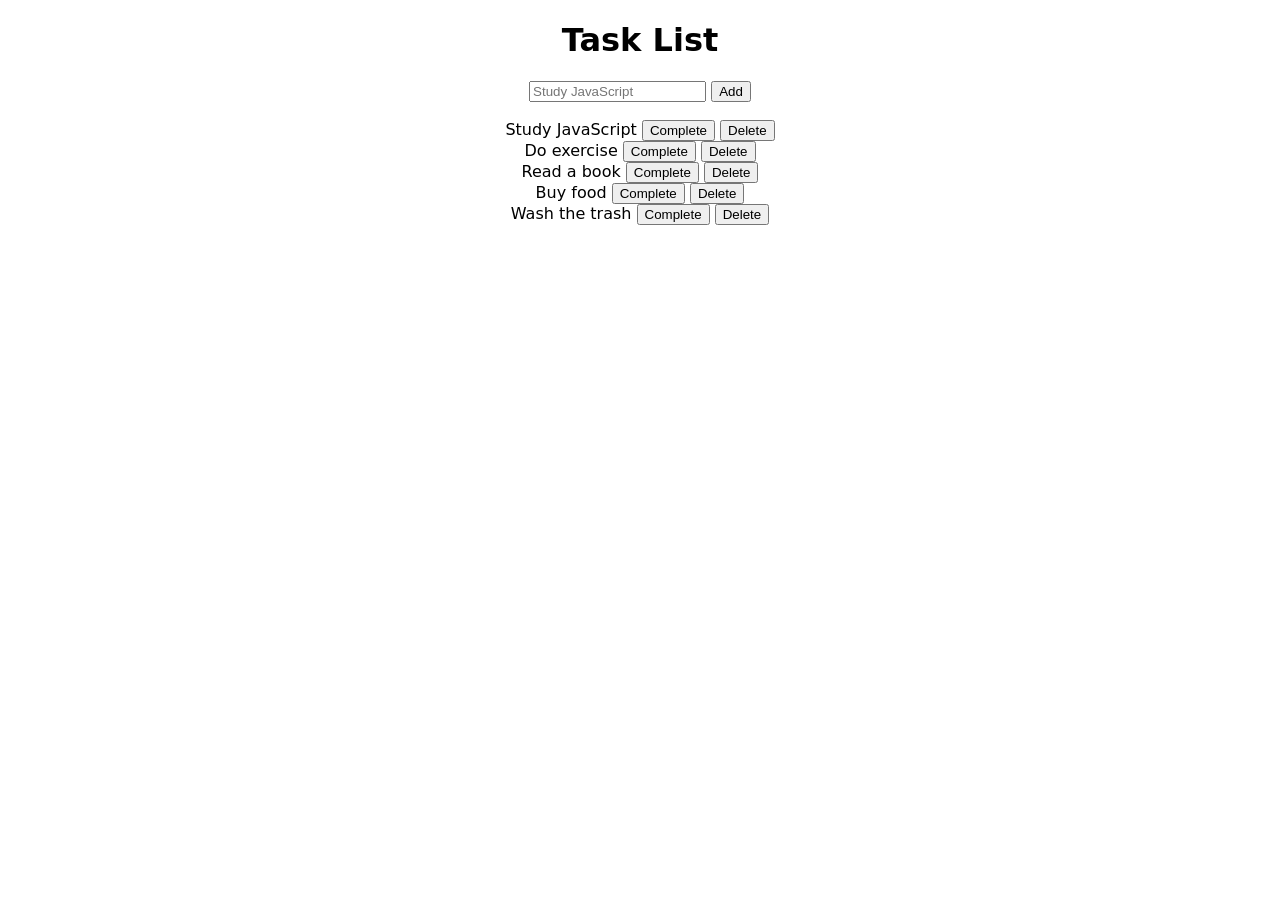
==== Documents/programacion/task-list/index.html @ f260d3e4 "tarea, index html, css" ====
<!DOCTYPE html>
<html lang="en">
<head>
    <meta charset="UTF-8">
    <meta name="viewport" content="width=device-width, initial-scale=1.0">
    <title>Task-List</title>
    <link rel="stylesheet" href="mainCss.css">
</head>
<body>
    <header id="header">
        <h1>Task List</h1>
    </header>
    <main>
            <form action="index.html" method="post">
                <div class="container1">
                    <input type="text" placeholder="Study JavaScript" name="textField" id="textField">
                    <input type="button" value="Add">
                </div>
                <br>
                <div class="container2">
                    <label for="label1" class="task">Study JavaScript</label>
                    <input type="button" value="Complete" class="Complete">
                    <input type="button" value="Delete">
                </div>
                <div class="container3">
                    <label for="label2" class="task">Do exercise</label>
                    <input type="button" value="Complete" class="Complete">
                    <input type="button" value="Delete">
                </div>
                <div class="container4">
                    <label for="label3" class="task">Read a book</label>
                    <input type="button" value="Complete" class="Complete">
                    <input type="button" value="Delete">
                </div>
                <div class="container5">
                    <label for="label4" class="task">Buy food</label>
                    <input type="button" value="Complete" class="Complete">
                    <input type="button" value="Delete">
                </div>
                <div class="container6">
                    <label for="label5" class="task">Wash the trash</label>
                    <input type="button" value="Complete" class="Complete">
                    <input type="button" value="Delete">
                </div>
            </form>
    </main>
    <footer>

    </footer>
</body>
</html>
---- Documents/programacion/task-list/mainCss.css ----
#header {
    text-align: center;
    font-family: system-ui, -apple-system, BlinkMacSystemFont, 'Segoe UI', Roboto, Oxygen, Ubuntu, Cantarell, 'Open Sans', 'Helvetica Neue', sans-serif;
}
.container1, .container2, .container3, .container4, .container5, .container6 {
    text-align: center;
    font-family: system-ui, -apple-system, BlinkMacSystemFont, 'Segoe UI', Roboto, Oxygen, Ubuntu, Cantarell, 'Open Sans', 'Helvetica Neue', sans-serif;
}

.task {
    
}
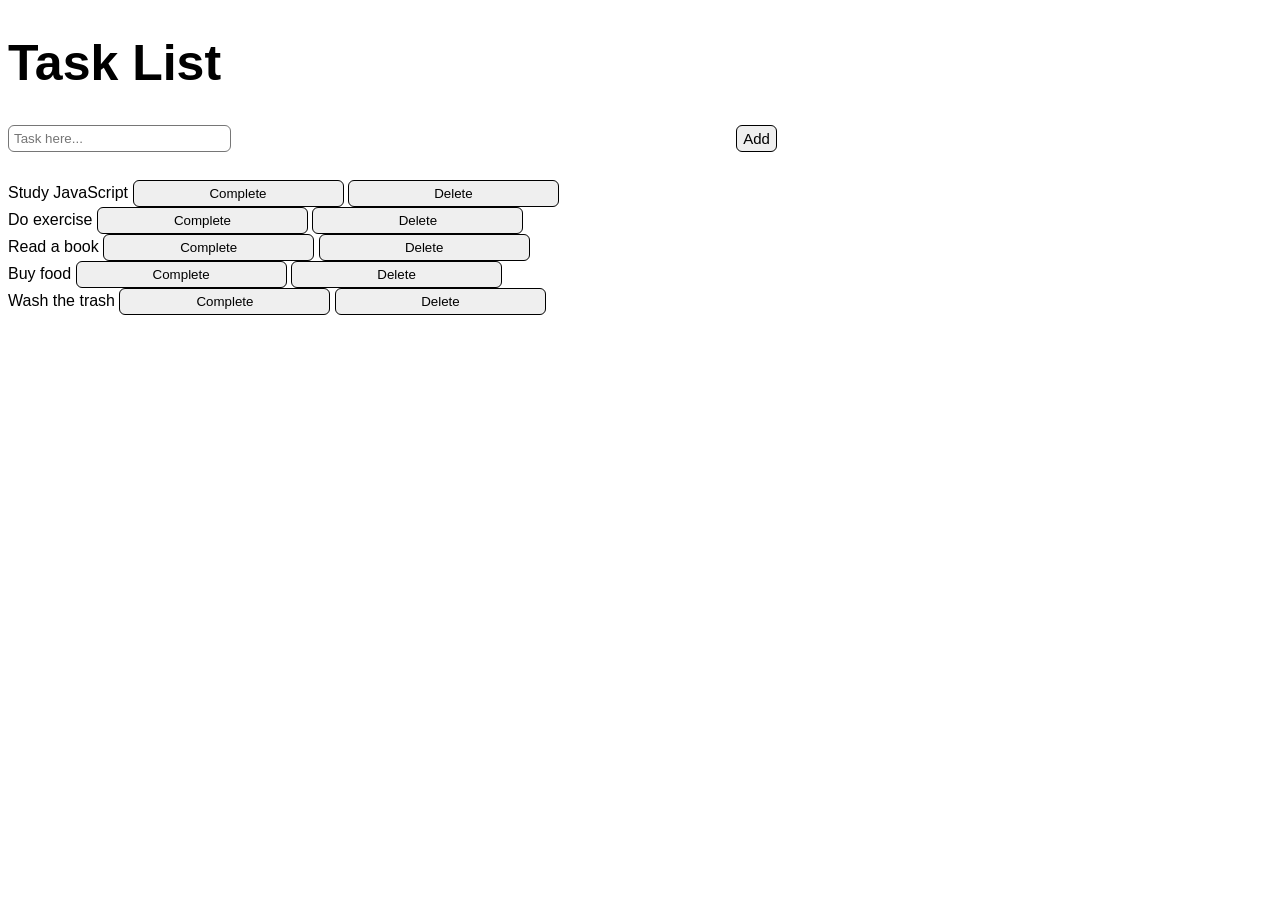
==== commit 67807151: "Reverted html file changes" ====
--- a/Documents/programacion/task-list/index.html
+++ b/Documents/programacion/task-list/index.html
@@ -7,41 +7,38 @@
     <link rel="stylesheet" href="mainCss.css">
 </head>
 <body>
-    <header id="header">
+    <main id="mainContainer">
         <h1>Task List</h1>
-    </header>
-    <main>
-            <form action="index.html" method="post">
-                <div class="container1">
-                    <input type="text" placeholder="Study JavaScript" name="textField" id="textField">
-                    <input type="button" value="Add">
-                </div>
+        <div id="inputContainer">
+            <input type="text" placeholder="Task here...">
+            <button type="button">Add</button>
+        </div>
                 <br>
                 <div class="container2">
-                    <label for="label1" class="task">Study JavaScript</label>
-                    <input type="button" value="Complete" class="Complete">
+                    <label for="label1">Study JavaScript</label>
+                    <input type="button" value="Complete">
                     <input type="button" value="Delete">
-                </div>
+            </div>
                 <div class="container3">
-                    <label for="label2" class="task">Do exercise</label>
-                    <input type="button" value="Complete" class="Complete">
+                    <label for="label2">Do exercise</label>
+                    <input type="button" value="Complete">
                     <input type="button" value="Delete">
-                </div>
+            </div>
                 <div class="container4">
-                    <label for="label3" class="task">Read a book</label>
-                    <input type="button" value="Complete" class="Complete">
+                    <label for="label3">Read a book</label>
+                    <input type="button" value="Complete">
                     <input type="button" value="Delete">
                 </div>
                 <div class="container5">
-                    <label for="label4" class="task">Buy food</label>
-                    <input type="button" value="Complete" class="Complete">
+                    <label for="label4">Buy food</label>
+                    <input type="button" value="Complete">
                     <input type="button" value="Delete">
-                </div>
+            </div>
                 <div class="container6">
-                    <label for="label5" class="task">Wash the trash</label>
-                    <input type="button" value="Complete" class="Complete">
+                    <label for="label5">Wash the trash</label>
+                    <input type="button" value="Complete">
                     <input type="button" value="Delete">
-                </div>
+        </div>
             </form>
     </main>
     <footer>
--- a/Documents/programacion/task-list/mainCss.css
+++ b/Documents/programacion/task-list/mainCss.css
@@ -1,12 +1,54 @@
-#header {
-    text-align: center;
-    font-family: system-ui, -apple-system, BlinkMacSystemFont, 'Segoe UI', Roboto, Oxygen, Ubuntu, Cantarell, 'Open Sans', 'Helvetica Neue', sans-serif;
+body {
+    font-family: Arial, Helvetica, sans-serif;
 }
-.container1, .container2, .container3, .container4, .container5, .container6 {
-    text-align: center;
-    font-family: system-ui, -apple-system, BlinkMacSystemFont, 'Segoe UI', Roboto, Oxygen, Ubuntu, Cantarell, 'Open Sans', 'Helvetica Neue', sans-serif;
+
+#mainContainer {
+    justify-items: center;
+}
+
+#inputContainer {
+    margin-bottom: 10px;
 }
 
 .task {
+    display: flex;
+    column-gap: 10px;
+    padding: 10px;
+    border-width: 2px;
+}
+p, button {
+    border-style: solid;
+    border-radius: 6px;
+    border-width: 1px;
+}
+.completeButton {
+    margin-left: 20px;
     
+}
+
+button {
+    height: 27px;
+    margin: auto;
+    font-size: 15px;
+}
+
+p {
+    font-size: 18px;
+    padding-left: 5px;
+}
+
+h1 {
+    font-size: 50px;
+}
+
+#inputContainer {
+    display: flex;
+    column-gap: 10px;
+}
+input {
+    width: 211px;
+    padding: 5px;
+    border-radius: 6px;
+    border-style: solid;
+    border-width: 1px;
 }
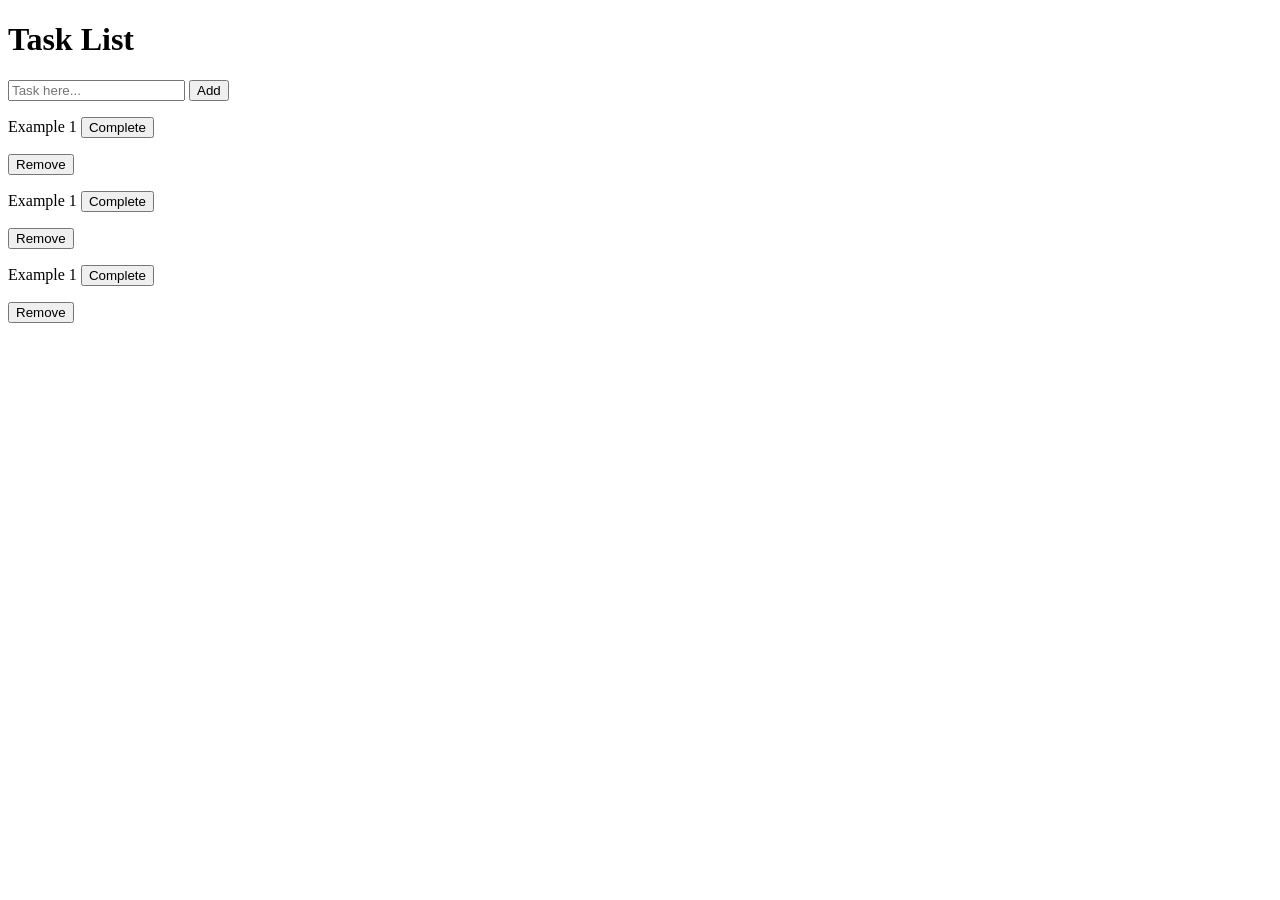
==== commit 67cd4730: "reverted html file" ====
--- a/Documents/programacion/task-list/index.html
+++ b/Documents/programacion/task-list/index.html
@@ -3,8 +3,8 @@
 <head>
     <meta charset="UTF-8">
     <meta name="viewport" content="width=device-width, initial-scale=1.0">
-    <title>Task-List</title>
-    <link rel="stylesheet" href="mainCss.css">
+    <title>Task List</title>
+    <link rel="stylesheet" href="style.css">
 </head>
 <body>
     <main id="mainContainer">
@@ -13,36 +13,20 @@
             <input type="text" placeholder="Task here...">
             <button type="button">Add</button>
         </div>
-                <br>
-                <div class="container2">
-                    <label for="label1">Study JavaScript</label>
-                    <input type="button" value="Complete">
-                    <input type="button" value="Delete">
+        <div id="taskContainer">
+            <div class="task">
+                <p id="taskText">Example 1 <button class="completeButton">Complete</button></p>
+                <button class="removeButton">Remove</button>
             </div>
-                <div class="container3">
-                    <label for="label2">Do exercise</label>
-                    <input type="button" value="Complete">
-                    <input type="button" value="Delete">
+            <div class="task">
+                <p id="taskText">Example 1 <button class="completeButton">Complete</button></p>
+                <button class="removeButton">Remove</button>
             </div>
-                <div class="container4">
-                    <label for="label3">Read a book</label>
-                    <input type="button" value="Complete">
-                    <input type="button" value="Delete">
-                </div>
-                <div class="container5">
-                    <label for="label4">Buy food</label>
-                    <input type="button" value="Complete">
-                    <input type="button" value="Delete">
+            <div class="task">
+                <p id="taskText">Example 1 <button class="completeButton">Complete</button></p>
+                <button class="removeButton">Remove</button>
             </div>
-                <div class="container6">
-                    <label for="label5">Wash the trash</label>
-                    <input type="button" value="Complete">
-                    <input type="button" value="Delete">
         </div>
-            </form>
     </main>
-    <footer>
-
-    </footer>
 </body>
 </html>
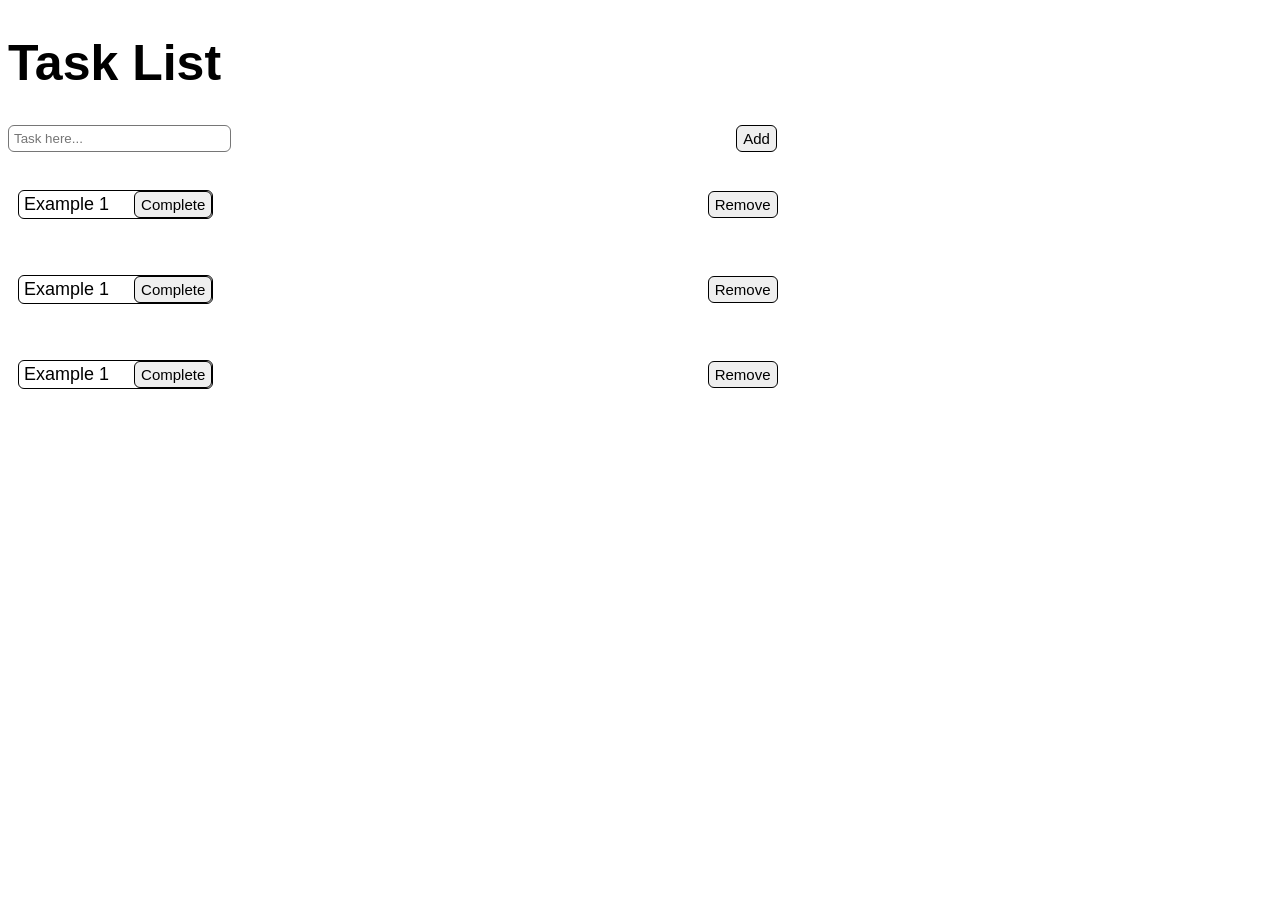
==== commit 8cfd8d1e: "updated style.css link to mainCss.css" ====
--- a/Documents/programacion/task-list/index.html
+++ b/Documents/programacion/task-list/index.html
@@ -4,7 +4,7 @@
     <meta charset="UTF-8">
     <meta name="viewport" content="width=device-width, initial-scale=1.0">
     <title>Task List</title>
-    <link rel="stylesheet" href="style.css">
+    <link rel="stylesheet" href="mainCss.css">
 </head>
 <body>
     <main id="mainContainer">
--- a/Documents/programacion/task-list/mainCss.css
+++ b/Documents/programacion/task-list/mainCss.css
@@ -0,0 +1,54 @@
+body {
+    font-family: Arial, Helvetica, sans-serif;
+}
+
+#mainContainer {
+    justify-items: center;
+}
+
+#inputContainer {
+    margin-bottom: 10px;
+}
+
+.task {
+    display: flex;
+    column-gap: 10px;
+    padding: 10px;
+    border-width: 2px;
+}
+p, button {
+    border-style: solid;
+    border-radius: 6px;
+    border-width: 1px;
+}
+.completeButton {
+    margin-left: 20px;
+    
+}
+
+button {
+    height: 27px;
+    margin: auto;
+    font-size: 15px;
+}
+
+p {
+    font-size: 18px;
+    padding-left: 5px;
+}
+
+h1 {
+    font-size: 50px;
+}
+
+#inputContainer {
+    display: flex;
+    column-gap: 10px;
+}
+input {
+    width: 211px;
+    padding: 5px;
+    border-radius: 6px;
+    border-style: solid;
+    border-width: 1px;
+}
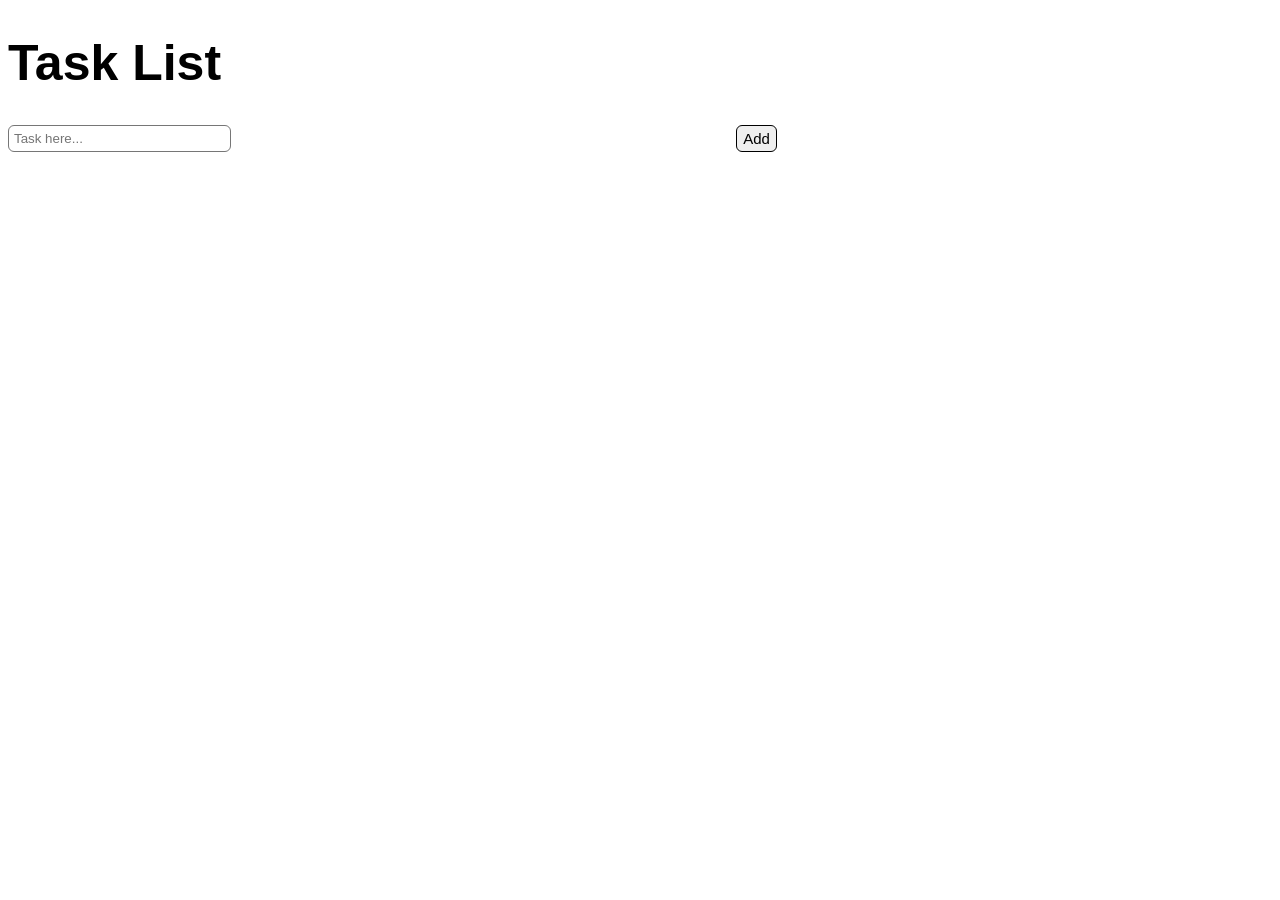
==== commit 9d8bed01: "created js.js" ====
--- a/Documents/programacion/task-list/index.html
+++ b/Documents/programacion/task-list/index.html
@@ -10,23 +10,12 @@
     <main id="mainContainer">
         <h1>Task List</h1>
         <div id="inputContainer">
-            <input type="text" placeholder="Task here...">
-            <button type="button">Add</button>
+            <input type="text" placeholder="Task here..." id="taskInput">
+            <button type="button" id="addButton">Add</button>
         </div>
         <div id="taskContainer">
-            <div class="task">
-                <p id="taskText">Example 1 <button class="completeButton">Complete</button></p>
-                <button class="removeButton">Remove</button>
-            </div>
-            <div class="task">
-                <p id="taskText">Example 1 <button class="completeButton">Complete</button></p>
-                <button class="removeButton">Remove</button>
-            </div>
-            <div class="task">
-                <p id="taskText">Example 1 <button class="completeButton">Complete</button></p>
-                <button class="removeButton">Remove</button>
-            </div>
         </div>
     </main>
+    <script src="js.js"></script>
 </body>
 </html>
